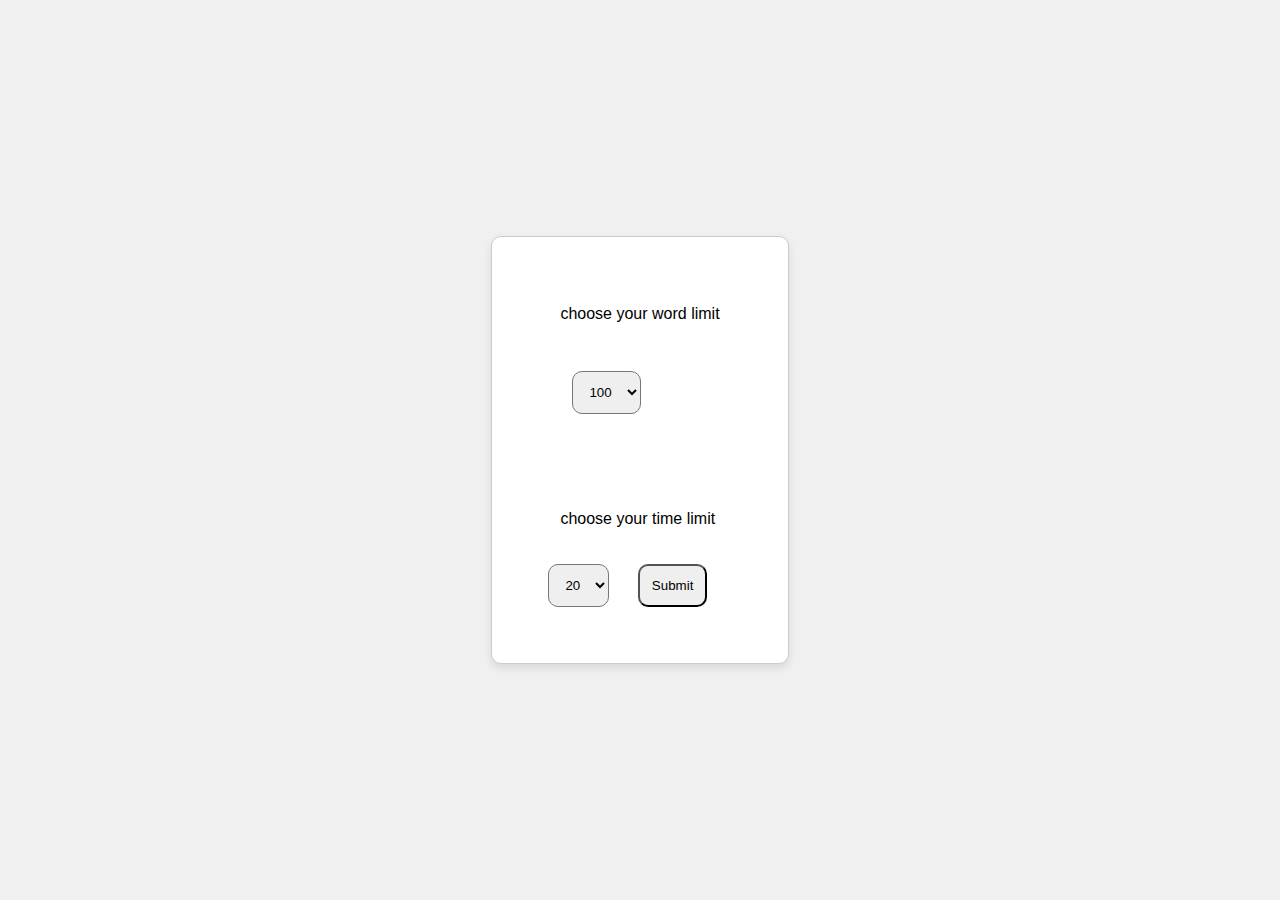
==== index.html @ 3e990aa7 "committed" ====
<!DOCTYPE html>
<html lang="en">
<head>
    <meta charset="UTF-8">
    <meta name="viewport" content="width=device-width, initial-scale=1.0">
    <link rel="stylesheet" href="style.css">
    <script src="functions.js"></script>
    <title>Document</title>
</head>
<body>
    <div class="card">
        <div class="word">
            <p> choose your word limit</p>
            <form id="myForm">
                <select name="words" id="words">
                    <option value="100">100</option>
                    <option value="250">250</option>
                    <option value="500">500</option>
                </select>
                <!-- <input type="submit" value="Submit"> -->
            
        </div>
        <div class="time">  

            <p> choose your time limit</p>
            
                <select name="time" id="time">
                    <option value="20">20</option>
                    <option value="30">30</option>
                    <option value="40">40</option>



                </select>
                <button type="submit" id="submitButton">Submit</button>
                
            </form>
        </div>

    
</body>
</html>
---- style.css ----
��/ *   s t y l e . c s s   * /  
 h t m l ,   b o d y   {  
         h e i g h t :   1 0 0 % ;  
         m a r g i n :   0 ;  
 }  
  
 b o d y   {  
         d i s p l a y :   f l e x ;  
         j u s t i f y - c o n t e n t :   c e n t e r ;  
         a l i g n - i t e m s :   c e n t e r ;  
         b a c k g r o u n d - c o l o r :   # f 0 f 0 f 0 ;   / *   O p t i o n a l :   b a c k g r o u n d   c o l o r   f o r   b e t t e r   v i s u a l i z a t i o n   * /  
 }  
  
 . c a r d   {  
         b o r d e r :   1 p x   s o l i d   # c c c ;   / *   O p t i o n a l :   b o r d e r   f o r   b e t t e r   v i s u a l i z a t i o n   * /  
         p a d d i n g :   2 0 p x ;  
         b a c k g r o u n d - c o l o r :   # f f f ;   / *   O p t i o n a l :   b a c k g r o u n d   c o l o r   f o r   t h e   c a r d   * /  
         b o x - s h a d o w :   0   4 p x   8 p x   r g b a ( 0 ,   0 ,   0 ,   0 . 1 ) ;   / *   O p t i o n a l :   s h a d o w   f o r   t h e   c a r d   * /  
 }  
  
 . d u m m y - t e x t   {  
         m a r g i n - b o t t o m :   1 0 p x ;  
 }  
 b o d y   * {  
         f o n t - f a m i l y :   A r i a l ,   s a n s - s e r i f ;  
         p a d d i n g :   1 2 p x   1 2 p x   1 2 p x   1 2 p x ;  
         m a r g i n :     1 2 p x   1 2 p x   1 2 p x   1 2 p x   ;  
  
         b o r d e r - r a d i u s :   1 0 p x ;  
          
 }  
  
 s e l e c t {  
         p a d d i n g :   1 2 p x   1 2 p x   1 2 p x   1 2 p x ;  
 }  
 . s u b m i t {  
         b a c k g r o u n d - c o l o r :   c o r n s i l k ;  
 } 
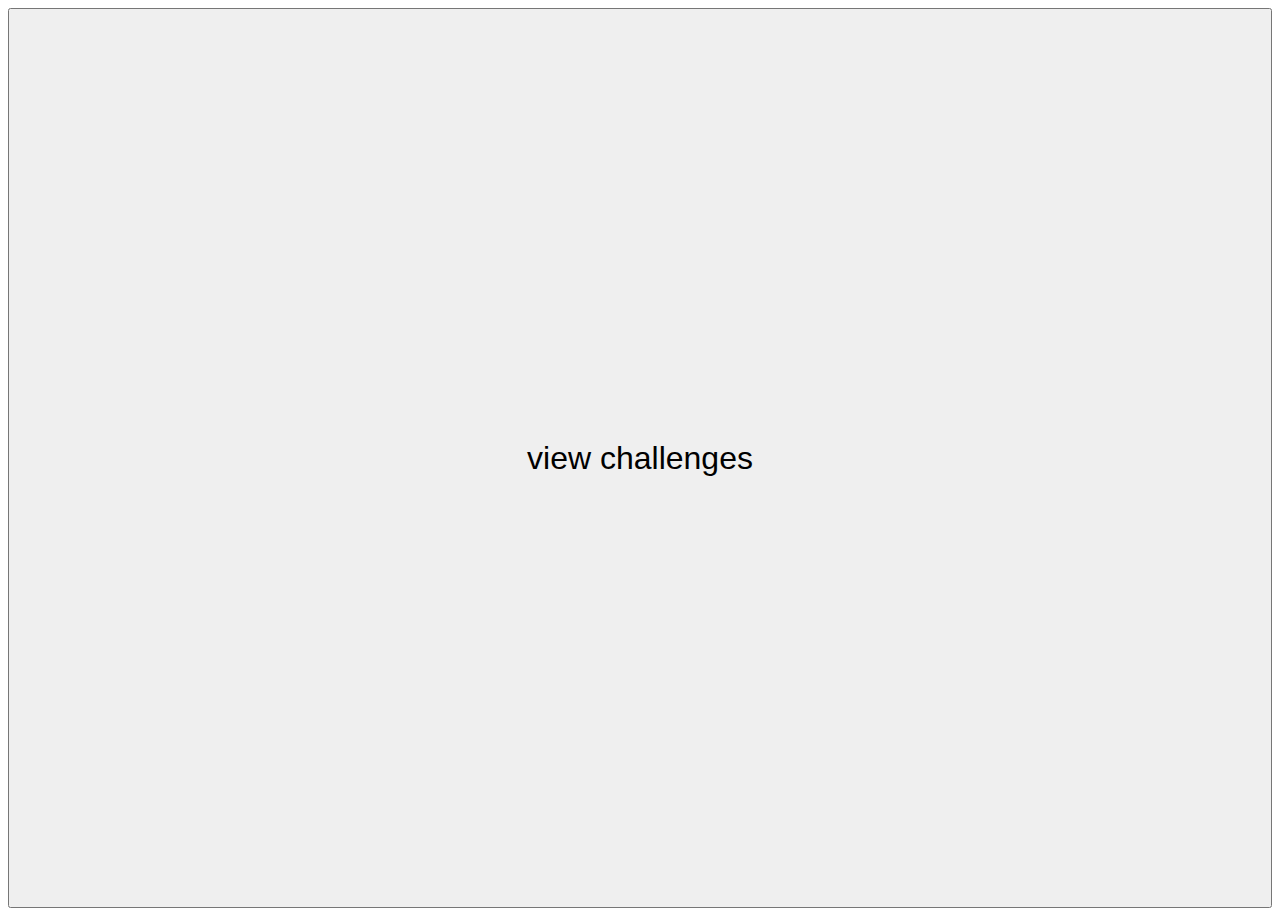
==== commit a7055d42: "edited" ====
--- a/index.html
+++ b/index.html
@@ -3,40 +3,11 @@
 <head>
     <meta charset="UTF-8">
     <meta name="viewport" content="width=device-width, initial-scale=1.0">
-    <link rel="stylesheet" href="style.css">
-    <script src="functions.js"></script>
-    <title>Document</title>
+    <title>Type master</title>
 </head>
 <body>
-    <div class="card">
-        <div class="word">
-            <p> choose your word limit</p>
-            <form id="myForm">
-                <select name="words" id="words">
-                    <option value="100">100</option>
-                    <option value="250">250</option>
-                    <option value="500">500</option>
-                </select>
-                <!-- <input type="submit" value="Submit"> -->
-            
-        </div>
-        <div class="time">  
-
-            <p> choose your time limit</p>
-            
-                <select name="time" id="time">
-                    <option value="20">20</option>
-                    <option value="30">30</option>
-                    <option value="40">40</option>
-
-
-
-                </select>
-                <button type="submit" id="submitButton">Submit</button>
-                
-            </form>
-        </div>
-
-    
+    <button onclick="window.location.href='challenges.php'" style="width: 100%; height: 100vh; font-size: 2rem;"  >
+        view challenges
+    </button> 
 </body>
 </html>